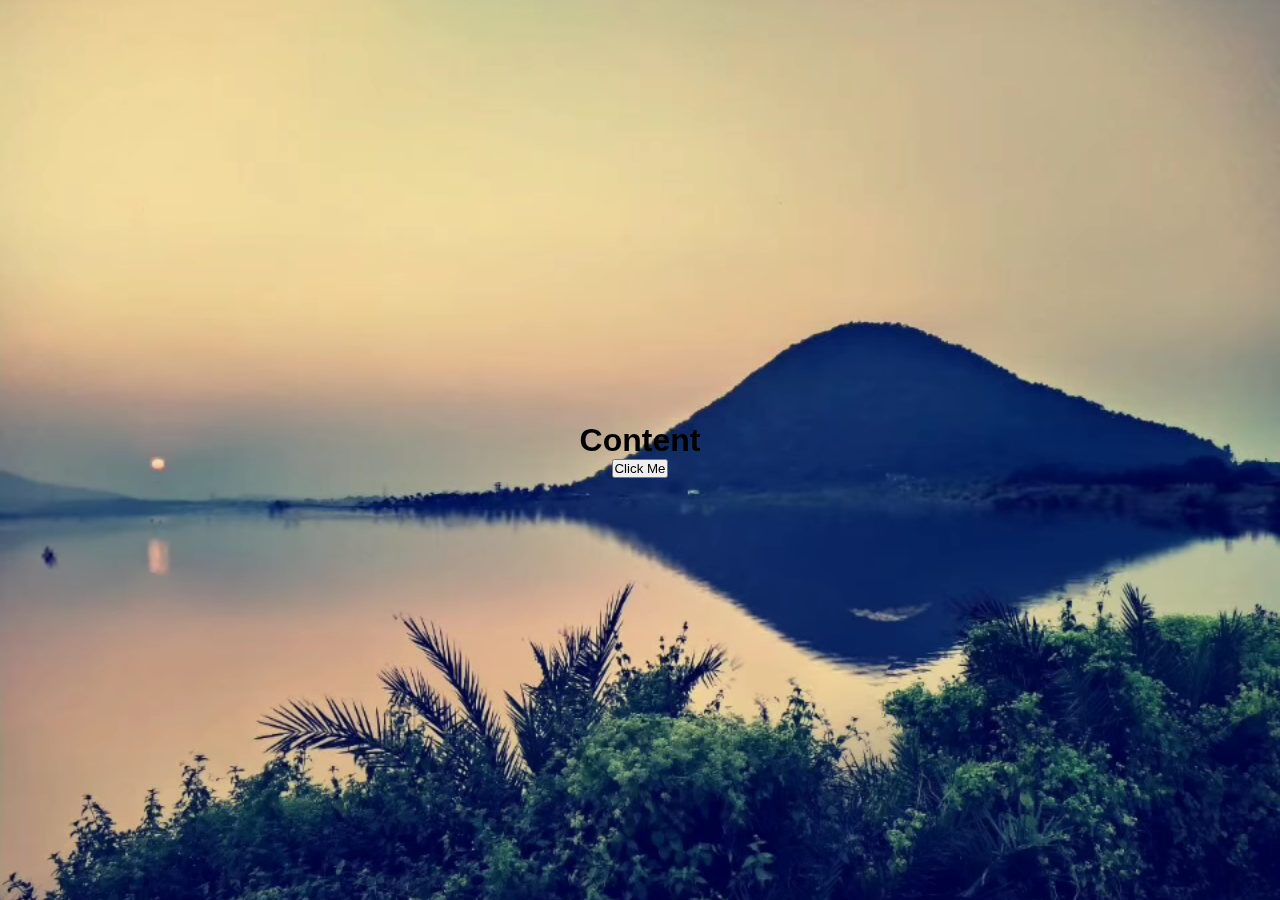
==== index.html @ b412e911 "Add video background" ====
<!DOCTYPE html>
<html lang="en">
    <head>
        <meta charset="UTF-8">
        <meta http-equiv="X-UA-Compatible" content="IE=edge">
        <meta name="viewport" content="width=device-width, initial-scale=1.0">
        <title>Sirjan Farm | Home</title>

        <link rel="stylesheet" href="styles.css" />
    </head>

    <body>
        <div class="BG_wrapper">
            <video autoplay muted loop plays-inline id="background_image_dynamics" width="100%">
                <source src="Pics/BG_Effects/BG_1.webm" type="video/webm" poster="Pics/BG_Stills/BG_1.jpg"/>
                <source src="Pics/BG_Effects/BG_1.mp4" type="video/mp4" poster="Pics/BG_Stills/BG_1.jpg"/>
            </video>
            
            

            <div class="Main_PG">
                <h1>Content</h1>
                <button>Click Me</button>
            </div>
        </div>
        
    </body>
</html>
---- styles.css ----
:root {
    --Nav_Bar_BG: #000000;
}

* {
    margin: 0%;
    padding: 0%;
    box-sizing: border-box;
    font-family: 'Poppins', sans-serif;
}

.BG_wrapper {
    position: relative;
    overflow: hidden;
    text-align: center;
    display: flex;
    align-items: center;
    justify-content: center;
    min-height: 100vh;
}

video {
    object-fit: cover;
    position: absolute;
    top: 0;
    left: 0;
    height: 100%;
    min-width: 100%;
    z-index: -10000;
}
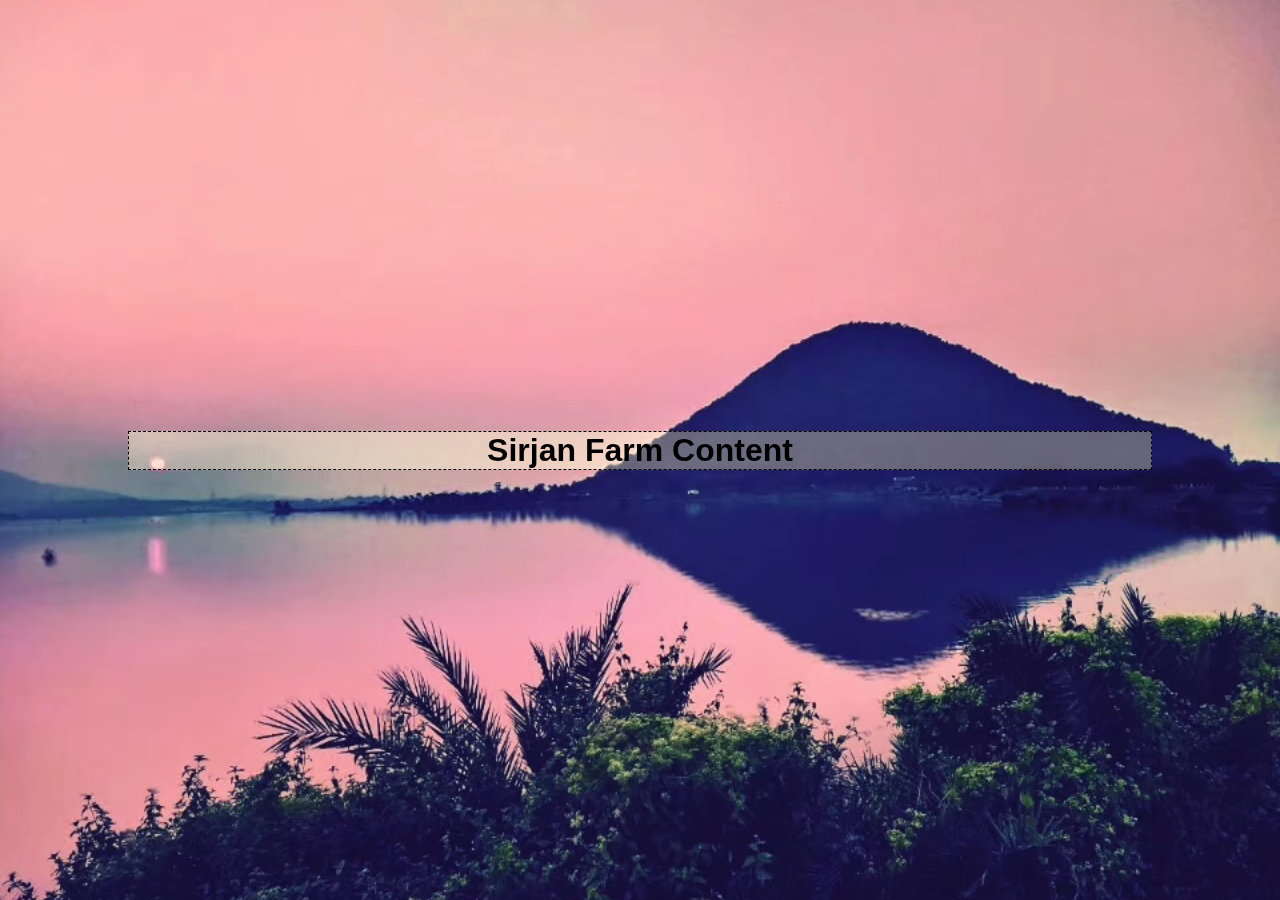
==== commit 3373971e: "Feat: Update Index and Styles" ====
--- a/index.html
+++ b/index.html
@@ -7,20 +7,21 @@
         <title>Sirjan Farm | Home</title>
 
         <link rel="stylesheet" href="styles.css" />
+
+        <!-- <script src="Pick_BG.js" type="text/javascript"></script> -->
     </head>
 
     <body>
+        <script src="Pick_BG.js" type="text/javascript"></script>
         <div class="BG_wrapper">
-            <video autoplay muted loop plays-inline id="background_image_dynamics" width="100%">
-                <source src="Pics/BG_Effects/BG_1.webm" type="video/webm" poster="Pics/BG_Stills/BG_1.jpg"/>
-                <source src="Pics/BG_Effects/BG_1.mp4" type="video/mp4" poster="Pics/BG_Stills/BG_1.jpg"/>
-            </video>
-            
-            
+            <div id="bgvideoplayer">
+                <video autoplay muted loop plays-inline id="background_image_dynamics" width="100%">
+                    <!-- JS inserts source here -->
+                </video>
+            </div>
 
             <div class="Main_PG">
-                <h1>Content</h1>
-                <button>Click Me</button>
+                <h1>Sirjan Farm Content</h1>
             </div>
         </div>
         
--- a/styles.css
+++ b/styles.css
@@ -19,7 +19,7 @@
     min-height: 100vh;
 }
 
-video {
+#bgvideoplayer > video {
     object-fit: cover;
     position: absolute;
     top: 0;
@@ -27,4 +27,12 @@
     height: 100%;
     min-width: 100%;
     z-index: -10000;
+}
+
+.Main_PG {
+    width: 80%;
+    border: 1px;
+    border-style: dashed;
+    backdrop-filter: sepia(50%);
+    background: rgba(255, 255, 255, 0.3);
 }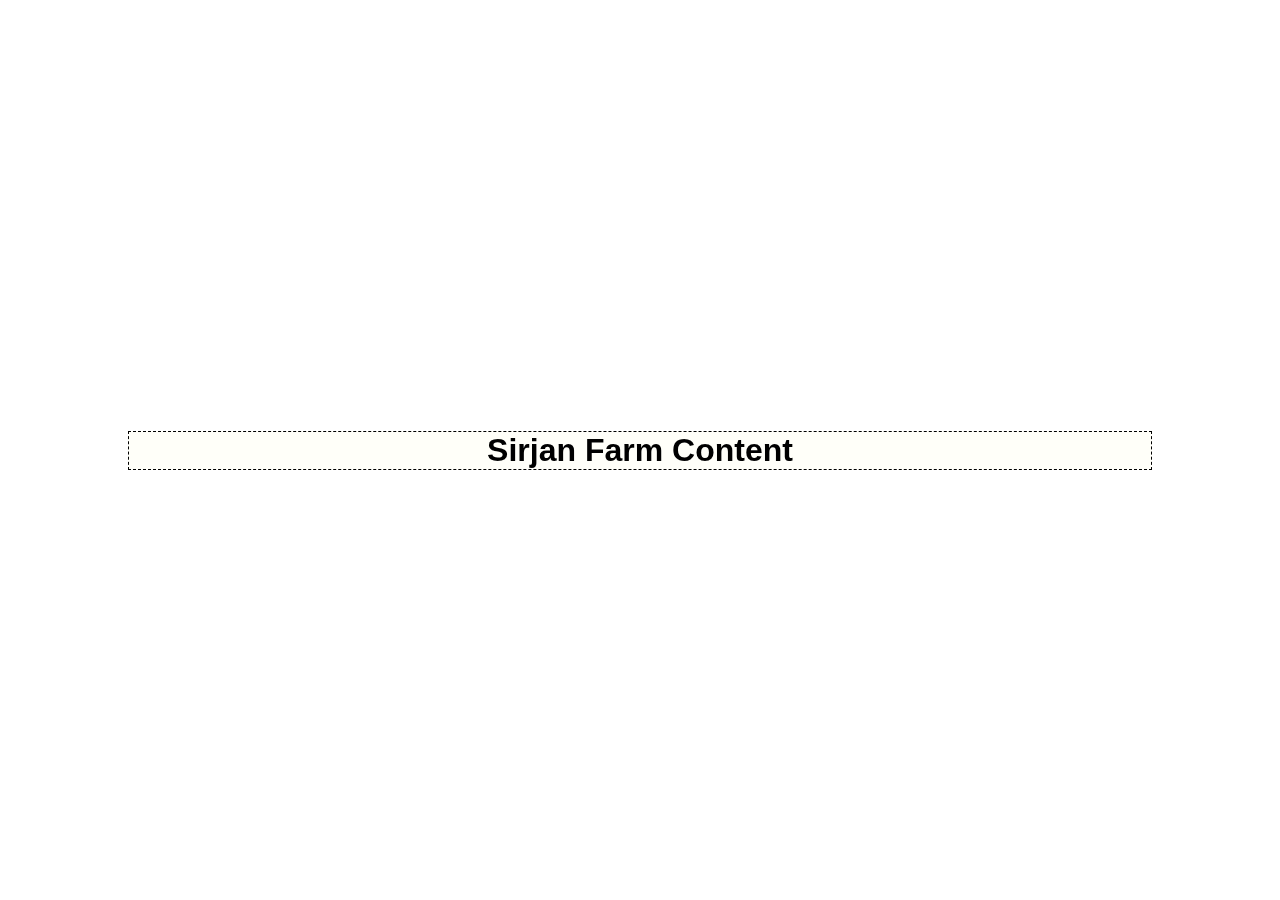
==== commit 93a2db06: "Fix: JS Script folder made" ====
--- a/index.html
+++ b/index.html
@@ -12,7 +12,7 @@
     </head>
 
     <body>
-        <script src="Pick_BG.js" type="text/javascript"></script>
+        <script src="JS_Scripts/Pick_BG.js" type="text/javascript"></script>
         <div class="BG_wrapper">
             <div id="bgvideoplayer">
                 <video autoplay muted loop plays-inline id="background_image_dynamics" width="100%">
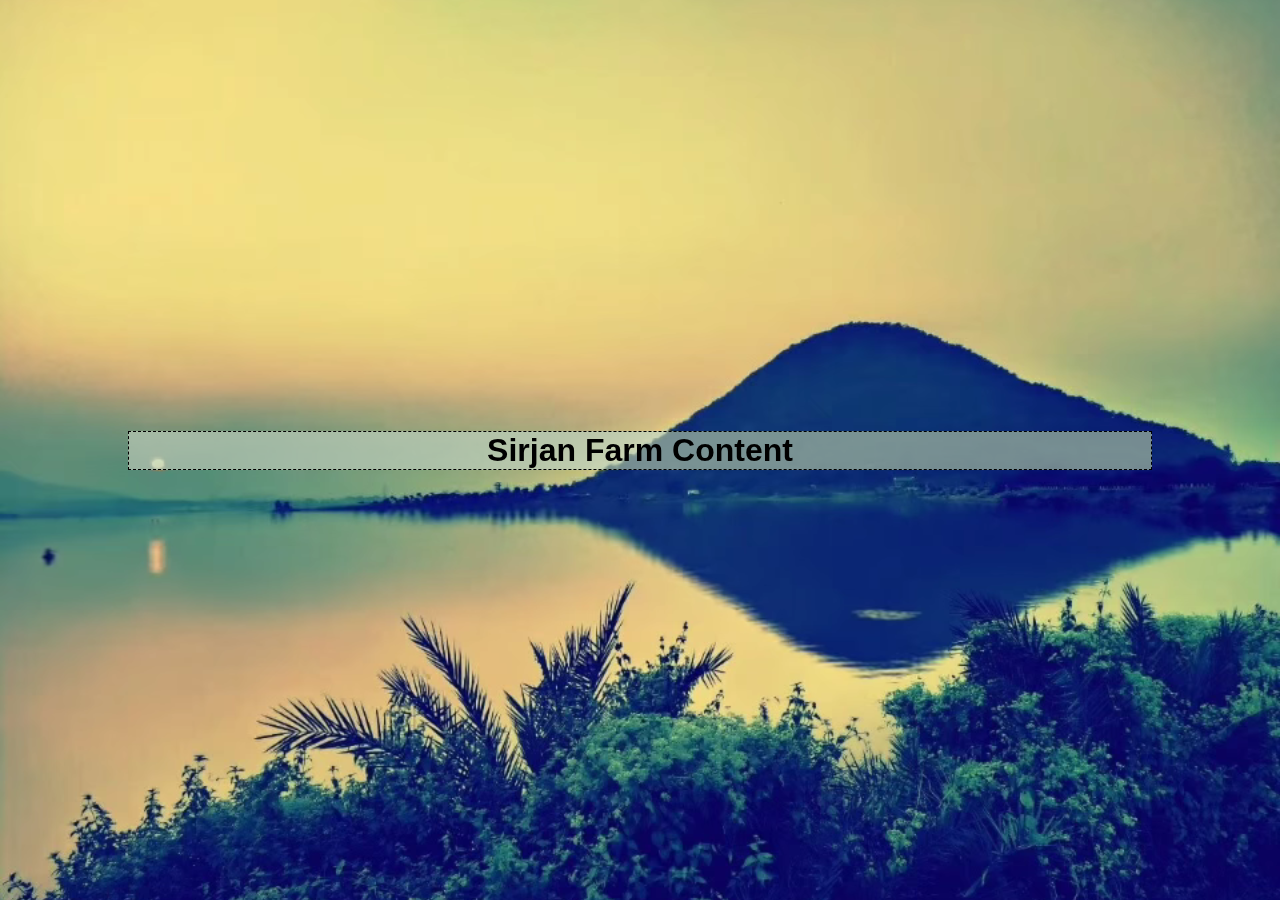
==== commit ebc60e99: "Fix: Add placeholder body" ====
--- a/index.html
+++ b/index.html
@@ -7,12 +7,13 @@
         <title>Sirjan Farm | Home</title>
 
         <link rel="stylesheet" href="styles.css" />
-
-        <!-- <script src="Pick_BG.js" type="text/javascript"></script> -->
     </head>
 
     <body>
         <script src="JS_Scripts/Pick_BG.js" type="text/javascript"></script>
+
+
+
         <div class="BG_wrapper">
             <div id="bgvideoplayer">
                 <video autoplay muted loop plays-inline id="background_image_dynamics" width="100%">
--- a/styles.css
+++ b/styles.css
@@ -1,5 +1,6 @@
 :root {
     --Nav_Bar_BG: #000000;
+    --Div_BG: hsla(150, 25%, 75%, 0.6);
 }
 
 * {
@@ -34,5 +35,5 @@
     border: 1px;
     border-style: dashed;
     backdrop-filter: sepia(50%);
-    background: rgba(255, 255, 255, 0.3);
+    background: var(--Div_BG,red);
 }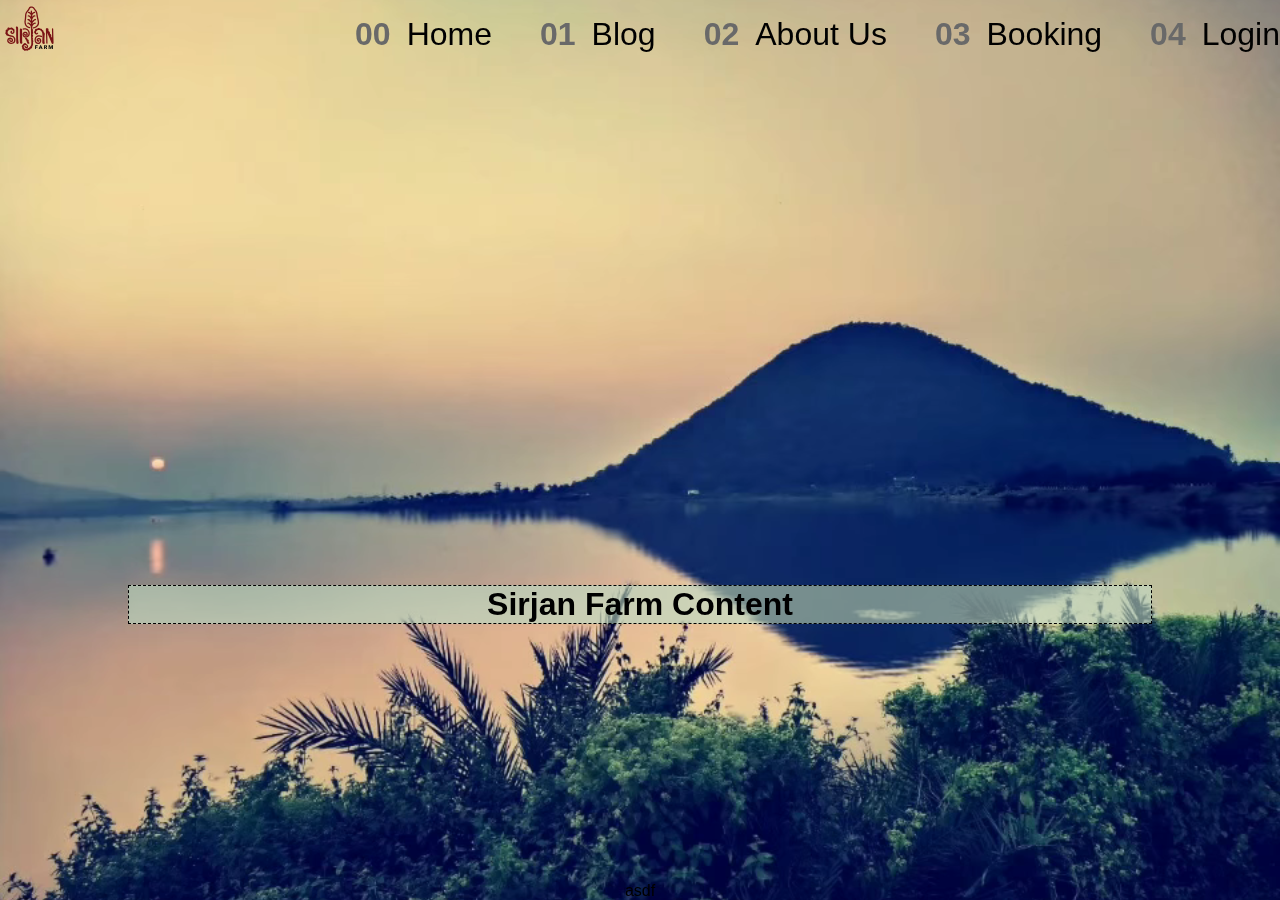
==== commit 9d5959df: "Fix: Navbar patch" ====
--- a/index.html
+++ b/index.html
@@ -10,11 +10,50 @@
     </head>
 
     <body>
-        <script src="JS_Scripts/Pick_BG.js" type="text/javascript"></script>
-
-
+        <script src="JS_Scripts/Pick_BG.js" type="text/javascript"></script>      
 
         <div class="BG_wrapper">
+
+            <header class="primary-header flex">
+                <div>   
+                    <img id="navBarTopLeftLogo" src="./Pics/Logo/Sirjan Farm Logo.svg">
+                </div>
+    
+                <nav>
+                    <ul id="primary-navigation" class="primary-navigation flex">
+                        <li class="active">
+                            <a class="ff-sans-cond uppercase text-white letter-spacing-2" href="index.html">
+                                <span aria-hidden="true">00</span>Home
+                            </a>
+                        </li>
+    
+                        <li class="active">
+                            <a class="ff-sans-cond uppercase text-white letter-spacing-2" href="blog.html">
+                                <span aria-hidden="true">01</span>Blog
+                            </a>
+                        </li>
+    
+                        <li class="active">
+                            <a class="ff-sans-cond uppercase text-white letter-spacing-2" href="about.html">
+                                <span aria-hidden="true">02</span>About Us
+                            </a>
+                        </li>
+    
+                        <li class="active">
+                            <a class="ff-sans-cond uppercase text-white letter-spacing-2" href="about.html">
+                                <span aria-hidden="true">03</span>Booking
+                            </a>
+                        </li>
+    
+                        <li class="active">
+                            <a class="ff-sans-cond uppercase text-white letter-spacing-2" href="about.html">
+                                <span aria-hidden="true">04</span>Login
+                            </a>
+                        </li>
+                    </ul>
+                </nav>
+            </header>
+
             <div id="bgvideoplayer">
                 <video autoplay muted loop plays-inline id="background_image_dynamics" width="100%">
                     <!-- JS inserts source here -->
@@ -24,6 +63,9 @@
             <div class="Main_PG">
                 <h1>Sirjan Farm Content</h1>
             </div>
+
+            <footer> asdf</footer>
+        
         </div>
         
     </body>
--- a/styles.css
+++ b/styles.css
@@ -1,6 +1,15 @@
+/* Global Variables */
+
 :root {
     --Nav_Bar_BG: #000000;
     --Div_BG: hsla(150, 25%, 75%, 0.6);
+    --SmallestRem: 0.1rem;
+    --SmallRem: 1rem;
+    --MediumRem: 2rem;
+    --LargeRem: 4rem;
+    --LargestRem: 6rem;
+    --MainFontColor: black;
+    --SubMainFontColor: dimgray;
 }
 
 * {
@@ -10,13 +19,18 @@
     font-family: 'Poppins', sans-serif;
 }
 
+/* End of 'Global Variables' */
+
+/* Background Variables */
+
 .BG_wrapper {
     position: relative;
     overflow: hidden;
     text-align: center;
     display: flex;
+    flex-direction: column;
     align-items: center;
-    justify-content: center;
+    justify-content: space-between;
     min-height: 100vh;
 }
 
@@ -30,10 +44,68 @@
     z-index: -10000;
 }
 
+/* End of 'Background Variables' */
+
+/* Primary Header */
+
+#navBarTopLeftLogo {
+    width: auto;
+    height: var(--LargeRem);
+    /* margin: var(--SmallestRem); */
+}
+
+.flex {
+    display: flex;
+    flex-direction: row;
+    width: 100%;
+    justify-content: space-around;
+    gap: var(--gap,var(--SmallRem));
+}
+
+.primary-header {
+    /* display: flex; */
+    /* flex-direction: row; */
+    justify-content: space-between;
+    align-items: center;
+}
+
+.primary-navigation {
+    list-style: none;
+    padding: 0;
+    margin: 0;
+}
+
+.primary-navigation a {
+    text-decoration: none;
+    color: var(--MainFontColor);
+    font-size: var(--MediumRem);
+}
+
+.primary-navigation a > [aria-hidden="true"] {
+    font-weight: 700;
+    color: var(--SubMainFontColor);
+    margin-inline-end: var(--SmallRem);
+    margin-inline-start: var(--MediumRem);
+}
+
+/* End of 'Primary Header' */
+
+/* Main */
+
 .Main_PG {
     width: 80%;
     border: 1px;
     border-style: dashed;
     backdrop-filter: sepia(50%);
     background: var(--Div_BG,red);
-}+}
+
+/* End of 'Main' */
+
+/* Media Query */
+
+@media (min-width: 35rem) {
+    
+}
+
+/* End of 'Media Query' */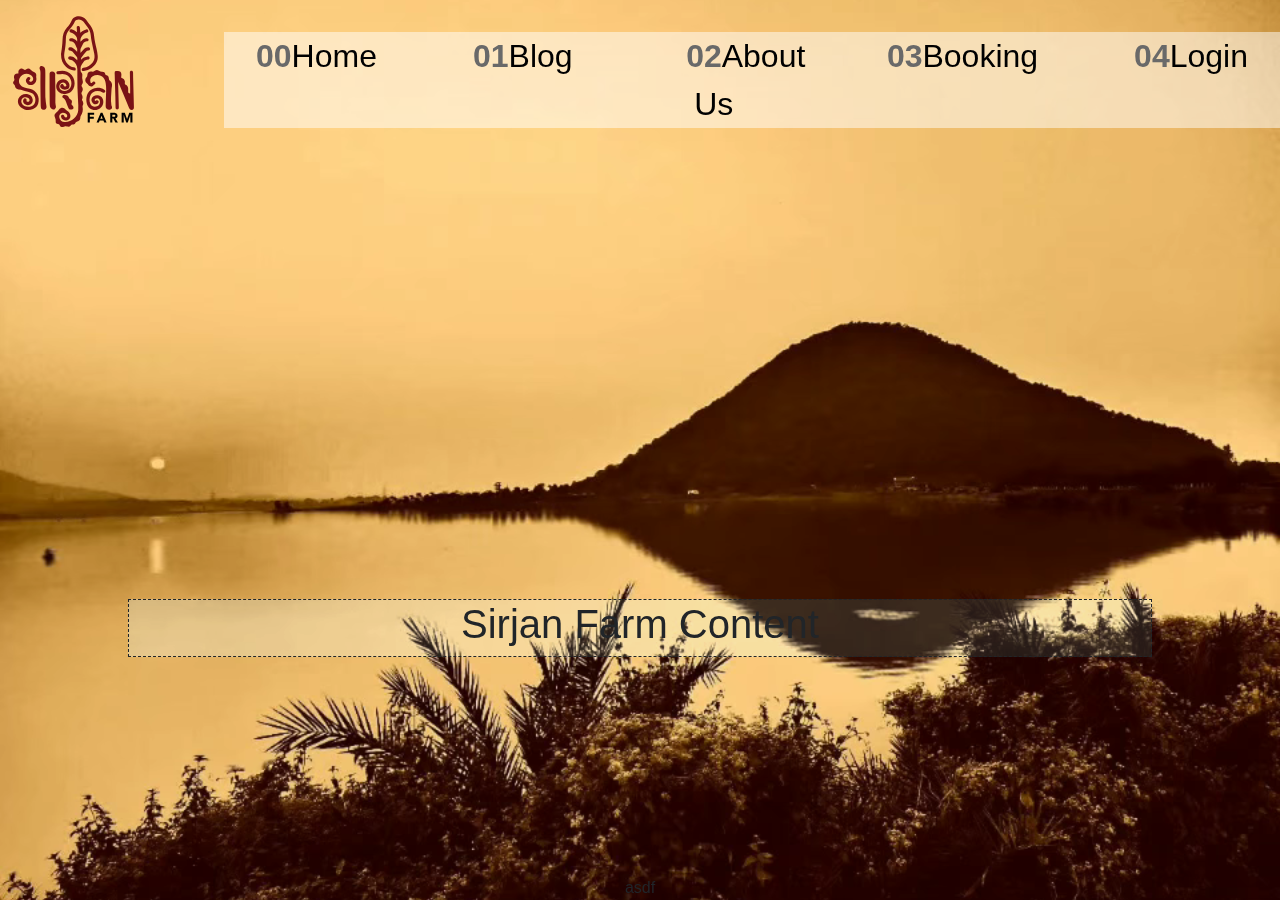
==== commit 32bf2d43: "Feat: Basic Toggle Navbar" ====
--- a/index.html
+++ b/index.html
@@ -5,8 +5,9 @@
         <meta http-equiv="X-UA-Compatible" content="IE=edge">
         <meta name="viewport" content="width=device-width, initial-scale=1.0">
         <title>Sirjan Farm | Home</title>
-
+        <link rel="stylesheet" href="BootStrap/css/bootstrap.min.css" />
         <link rel="stylesheet" href="styles.css" />
+        <script src="JS_Scripts/Nav.js" type="text/javascript" defer></script>  
     </head>
 
     <body>
@@ -18,35 +19,39 @@
                 <div>   
                     <img id="navBarTopLeftLogo" src="./Pics/Logo/Sirjan Farm Logo.svg">
                 </div>
+
+                <button class="mobile-nav-toggle" aria-controls="primary-navigation" aria-expanded="false">
+                    <span class="sr-only">Menu</span>
+                </button>
     
                 <nav>
                     <ul id="primary-navigation" class="primary-navigation flex">
                         <li class="active">
-                            <a class="ff-sans-cond uppercase text-white letter-spacing-2" href="index.html">
+                            <a class="ff-sans-cond uppercase letter-spacing-2" href="index.html">
                                 <span aria-hidden="true">00</span>Home
                             </a>
                         </li>
     
                         <li class="active">
-                            <a class="ff-sans-cond uppercase text-white letter-spacing-2" href="blog.html">
+                            <a class="ff-sans-cond uppercase letter-spacing-2" href="blog.html">
                                 <span aria-hidden="true">01</span>Blog
                             </a>
                         </li>
     
                         <li class="active">
-                            <a class="ff-sans-cond uppercase text-white letter-spacing-2" href="about.html">
+                            <a class="ff-sans-cond uppercase letter-spacing-2" href="about.html">
                                 <span aria-hidden="true">02</span>About Us
                             </a>
                         </li>
     
                         <li class="active">
-                            <a class="ff-sans-cond uppercase text-white letter-spacing-2" href="about.html">
+                            <a class="ff-sans-cond uppercase letter-spacing-2" href="about.html">
                                 <span aria-hidden="true">03</span>Booking
                             </a>
                         </li>
     
                         <li class="active">
-                            <a class="ff-sans-cond uppercase text-white letter-spacing-2" href="about.html">
+                            <a class="ff-sans-cond uppercase letter-spacing-2" href="about.html">
                                 <span aria-hidden="true">04</span>Login
                             </a>
                         </li>
--- a/styles.css
+++ b/styles.css
@@ -2,14 +2,27 @@
 
 :root {
     --Nav_Bar_BG: #000000;
-    --Div_BG: hsla(150, 25%, 75%, 0.6);
+    --Div_BG: hsla(150, 25%, 75%, 0.1);
+
     --SmallestRem: 0.1rem;
-    --SmallRem: 1rem;
-    --MediumRem: 2rem;
-    --LargeRem: 4rem;
-    --LargestRem: 6rem;
+    --SmallRem: 2rem;
+    --MediumRem: 5rem;
+    --LargeRem: 10rem;
+    --LargerRem: 20rem;
+    --LargestRem: 30rem;
+
+    --SmallestVh: 0.1vh;
+    --SmallerVh: 0.1vh;
+    --SmallVh: 2vh;
+    --MediumVh: 5vh;
+    --LargeVh: 10vh;
+    --LargerVh: 20vh;
+    --LargestVh: 30vh;
+
     --MainFontColor: black;
     --SubMainFontColor: dimgray;
+
+    --BgColor1: hsl(0 0% 100% / 0.5);
 }
 
 * {
@@ -17,6 +30,13 @@
     padding: 0%;
     box-sizing: border-box;
     font-family: 'Poppins', sans-serif;
+}
+
+@supports (backdrop-filter: blur(var(--SmallerRem))) {
+    .primary-navigation {
+        background: var(--BgColor1);
+        backdrop-filter: blur(var(--SmallerRem));
+    }
 }
 
 /* End of 'Global Variables' */
@@ -73,20 +93,28 @@
     list-style: none;
     padding: 0;
     margin: 0;
+
+    background: var(--BgColor1);
 }
 
 .primary-navigation a {
     text-decoration: none;
     color: var(--MainFontColor);
-    font-size: var(--MediumRem);
+    font-size: var(--SmallRem);
+    padding-right: var(--SmallRem);
 }
 
 .primary-navigation a > [aria-hidden="true"] {
     font-weight: 700;
     color: var(--SubMainFontColor);
-    margin-inline-end: var(--SmallRem);
-    margin-inline-start: var(--MediumRem);
+    margin-inline-end: var(--SmallerRem);
+    margin-inline-start: var(--SmallRem);
 }
+
+.mobile-nav-toggle {
+    width: 0%;
+    border: none;
+}    
 
 /* End of 'Primary Header' */
 
@@ -104,8 +132,29 @@
 
 /* Media Query */
 
-@media (min-width: 35rem) {
-    
+/* For Phone Screen */
+@media (max-width: 35rem) {
+    .primary-navigation {
+        position: fixed;
+        inset: 0 0 0 30%;
+        flex-direction: column;
+        align-items: flex-start;
+        justify-content: flex-start;
+        padding: max(var(--LargestVh),var(--SmallRem)) var(--SmallRem);
+        --gap: var(--SmallRem);
+        z-index: 1000;
+    }
+
+    .mobile-nav-toggle {
+        position: absolute;
+        background: url("Pics/Nav/HamburgerIcon.svg");
+        width: var(--SmallRem);
+        aspect-ratio: 1;
+        top: var(--SmallRem);
+        right: var(--SmallRem);
+        z-index: 9999;
+        box-shadow: 0 0 var(--SmallestRem) var(--SmallestRem) var(--SubMainFontColor);
+    }
 }
 
 /* End of 'Media Query' */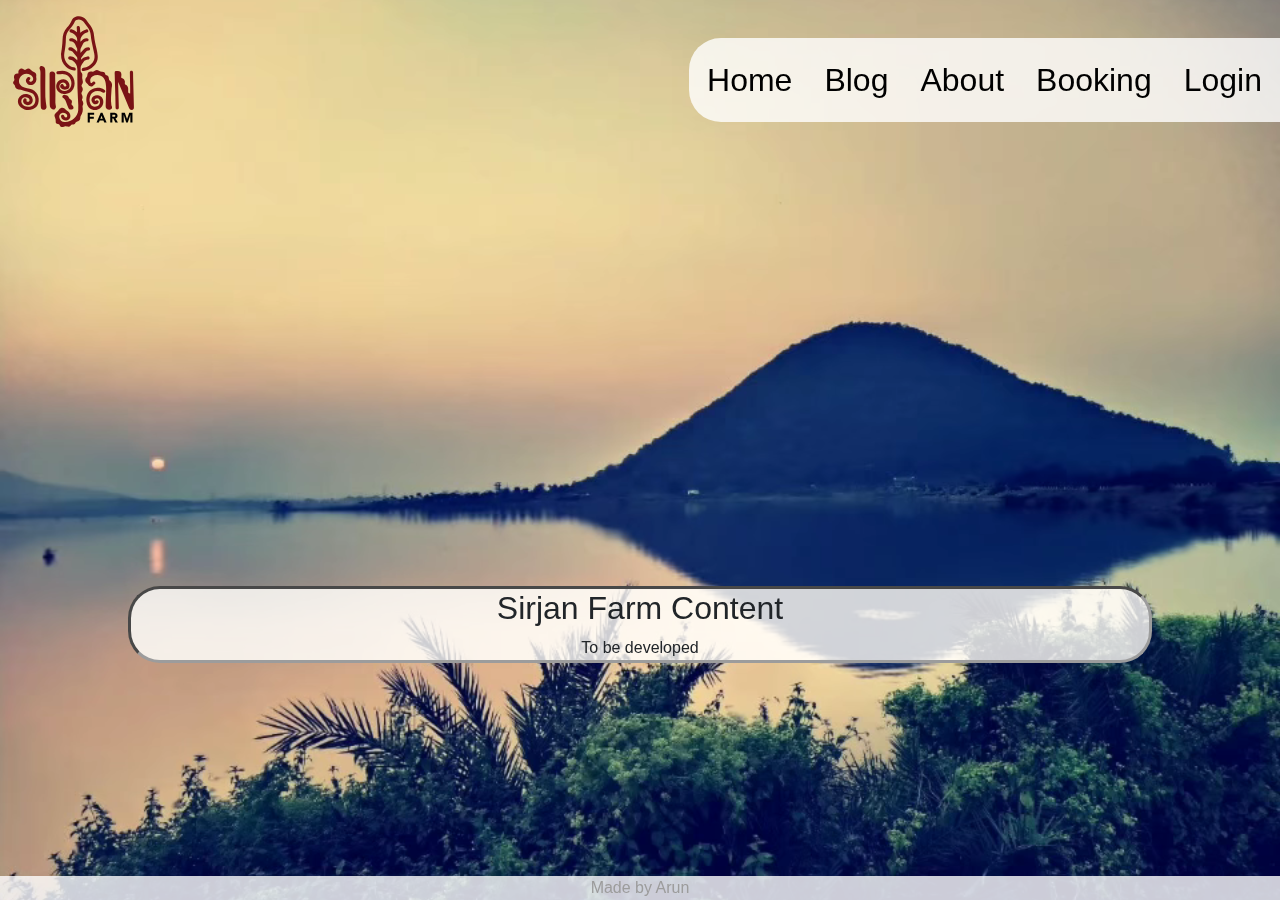
==== commit 25d282e0: "Fix: Cross Platform Screen Adapt" ====
--- a/index.html
+++ b/index.html
@@ -17,7 +17,7 @@
 
             <header class="primary-header flex">
                 <div>   
-                    <img id="navBarTopLeftLogo" src="./Pics/Logo/Sirjan Farm Logo.svg">
+                    <a href="index.html"><img id="navBarTopLeftLogo" src="./Pics/Logo/Sirjan Farm Logo.svg"></a>
                 </div>
 
                 <button class="mobile-nav-toggle" aria-controls="primary-navigation" aria-expanded="false">
@@ -25,7 +25,7 @@
                 </button>
     
                 <nav>
-                    <ul id="primary-navigation" class="primary-navigation flex">
+                    <ul id="primary-navigation" data-visible="false" class="primary-navigation flex">
                         <li class="active">
                             <a class="ff-sans-cond uppercase letter-spacing-2" href="index.html">
                                 <span aria-hidden="true">00</span>Home
@@ -40,18 +40,18 @@
     
                         <li class="active">
                             <a class="ff-sans-cond uppercase letter-spacing-2" href="about.html">
-                                <span aria-hidden="true">02</span>About Us
+                                <span aria-hidden="true">02</span>About
                             </a>
                         </li>
     
                         <li class="active">
-                            <a class="ff-sans-cond uppercase letter-spacing-2" href="about.html">
+                            <a class="ff-sans-cond uppercase letter-spacing-2" href="booking.html">
                                 <span aria-hidden="true">03</span>Booking
                             </a>
                         </li>
     
                         <li class="active">
-                            <a class="ff-sans-cond uppercase letter-spacing-2" href="about.html">
+                            <a class="ff-sans-cond uppercase letter-spacing-2" href="login.html">
                                 <span aria-hidden="true">04</span>Login
                             </a>
                         </li>
@@ -66,12 +66,15 @@
             </div>
 
             <div class="Main_PG">
-                <h1>Sirjan Farm Content</h1>
+                <h2>Sirjan Farm Content</h2>
+                To be developed
             </div>
 
-            <footer> asdf</footer>
+            <footer class="bottomFooter">
+                <a href="https://www.linkedin.com/in/arunabha-sarkar/" target="_blank">Made by Arun</a>
+            </footer>
         
-        </div>
+        </div> <!-- End of '<div class="BG_wrapper">' -->
         
     </body>
 </html>--- a/styles.css
+++ b/styles.css
@@ -2,7 +2,7 @@
 
 :root {
     --Nav_Bar_BG: #000000;
-    --Div_BG: hsla(150, 25%, 75%, 0.1);
+    --Div_BG: hsla(0, 0%, 100%, 0.8);
 
     --SmallestRem: 0.1rem;
     --SmallRem: 2rem;
@@ -19,10 +19,18 @@
     --LargerVh: 20vh;
     --LargestVh: 30vh;
 
+    --SmallestVw: 0.1vW;
+    --SmallerVw: 0.1vw;
+    --SmallVw: 2vw;
+    --MediumVw: 5vW;
+    --LargeVw: 10vw;
+    --LargerVw: 20vw;
+    --LargestVw: 30vw;
+
     --MainFontColor: black;
-    --SubMainFontColor: dimgray;
-
-    --BgColor1: hsl(0 0% 100% / 0.5);
+    --SubMainFontColor: rgb(156, 156, 156);
+
+    --BgColor1: hsl(0 0% 100% / 0.8);
 }
 
 * {
@@ -30,6 +38,10 @@
     padding: 0%;
     box-sizing: border-box;
     font-family: 'Poppins', sans-serif;
+}
+
+body {
+    overflow-x: hidden;
 }
 
 @supports (backdrop-filter: blur(var(--SmallerRem))) {
@@ -71,7 +83,6 @@
 #navBarTopLeftLogo {
     width: auto;
     height: var(--LargeRem);
-    /* margin: var(--SmallestRem); */
 }
 
 .flex {
@@ -83,8 +94,6 @@
 }
 
 .primary-header {
-    /* display: flex; */
-    /* flex-direction: row; */
     justify-content: space-between;
     align-items: center;
 }
@@ -93,7 +102,6 @@
     list-style: none;
     padding: 0;
     margin: 0;
-
     background: var(--BgColor1);
 }
 
@@ -109,12 +117,13 @@
     color: var(--SubMainFontColor);
     margin-inline-end: var(--SmallerRem);
     margin-inline-start: var(--SmallRem);
+    padding-right: var(--SmallerRem);
 }
 
 .mobile-nav-toggle {
     width: 0%;
     border: none;
-}    
+}
 
 /* End of 'Primary Header' */
 
@@ -122,18 +131,82 @@
 
 .Main_PG {
     width: 80%;
-    border: 1px;
-    border-style: dashed;
+    border: var(--SmallestRem);
+    border-style: inset;
+    border-width: var(--SmallerRem);
+    border-color: var(--SubMainFontColor);
+    border-radius: var(--SmallRem);
     backdrop-filter: sepia(50%);
-    background: var(--Div_BG,red);
+    background: var(--Div_BG,green);
 }
 
 /* End of 'Main' */
 
+/* Footer */
+
+.bottomFooter{
+    color: var(--MainFontColor);
+    background-color: var(--BgColor1);
+    padding: var(--SmallerRem);
+    bottom: 0;
+    width: 100%;
+    font-size: var(--SmallerRem);
+    align-items: center;
+    justify-content: center;
+}
+
+.bottomFooter a:link {
+    color: var(--SubMainFontColor);
+}
+
+/* visited link */
+.bottomFooter a:visited {
+    color: var(--Nav_Bar_BG);
+}
+
+/* mouse over link */
+.bottomFooter a:hover {
+    color: var(--MainFontColor);
+}
+
+  /* selected link */
+.bottomFooter a:active {
+    color: var(--BgColor1);
+}
+
+/* End of 'Footer' */
+
 /* Media Query */
 
+/* For Large Screen */
+
+@media (min-width: 85rem) {
+    .primary-navigation {
+        border-radius: var(--SmallRem) 0 0 var(--SmallRem);
+        padding-block: var(--SmallVh);
+        padding-inline: clamp(var(--SmallRem), var(--LargeVw), var(--MediumRem));
+    }
+}
+
+/* For Tab Screen */
+
+@media (min-width: 50rem) and (max-width: 85rem) {
+    .primary-navigation a > span[aria-hidden]{
+        display: none;
+    }
+
+    .primary-navigation a {
+        padding-right: var(--SmallerRem);
+    }
+
+    .primary-navigation {
+        padding: var(--SmallVh);
+        border-radius: var(--SmallRem) 0 0 var(--SmallRem);
+    }
+}
+
 /* For Phone Screen */
-@media (max-width: 35rem) {
+@media (max-width: 50rem) {
     .primary-navigation {
         position: fixed;
         inset: 0 0 0 30%;
@@ -143,18 +216,36 @@
         padding: max(var(--LargestVh),var(--SmallRem)) var(--SmallRem);
         --gap: var(--SmallRem);
         z-index: 1000;
+
+        transform: translateX(100%);
+        transition: transform 350ms ease-out;
+    }
+
+    .primary-navigation[data-visible="true"] {
+        transform: translateX(0%);
     }
 
     .mobile-nav-toggle {
         position: absolute;
         background: url("Pics/Nav/HamburgerIcon.svg");
-        width: var(--SmallRem);
+        width: auto;
+        height: var(--SmallRem);
+        background-size: var(--SmallRem);
         aspect-ratio: 1;
         top: var(--SmallRem);
         right: var(--SmallRem);
         z-index: 9999;
-        box-shadow: 0 0 var(--SmallestRem) var(--SmallestRem) var(--SubMainFontColor);
-    }
-}
-
-/* End of 'Media Query' */+        /* box-shadow: 0 0 var(--SmallestRem) var(--SmallestRem) var(--SubMainFontColor); */
+    }
+
+    .mobile-nav-toggle[aria-expanded="true"] {
+        background: url("Pics/Nav/CloseIcon.svg");
+        width: auto;
+        height: var(--SmallRem);
+        background-size: var(--SmallRem);
+        aspect-ratio: 1;
+    }
+}
+
+/* End of 'Media Query' */
+
